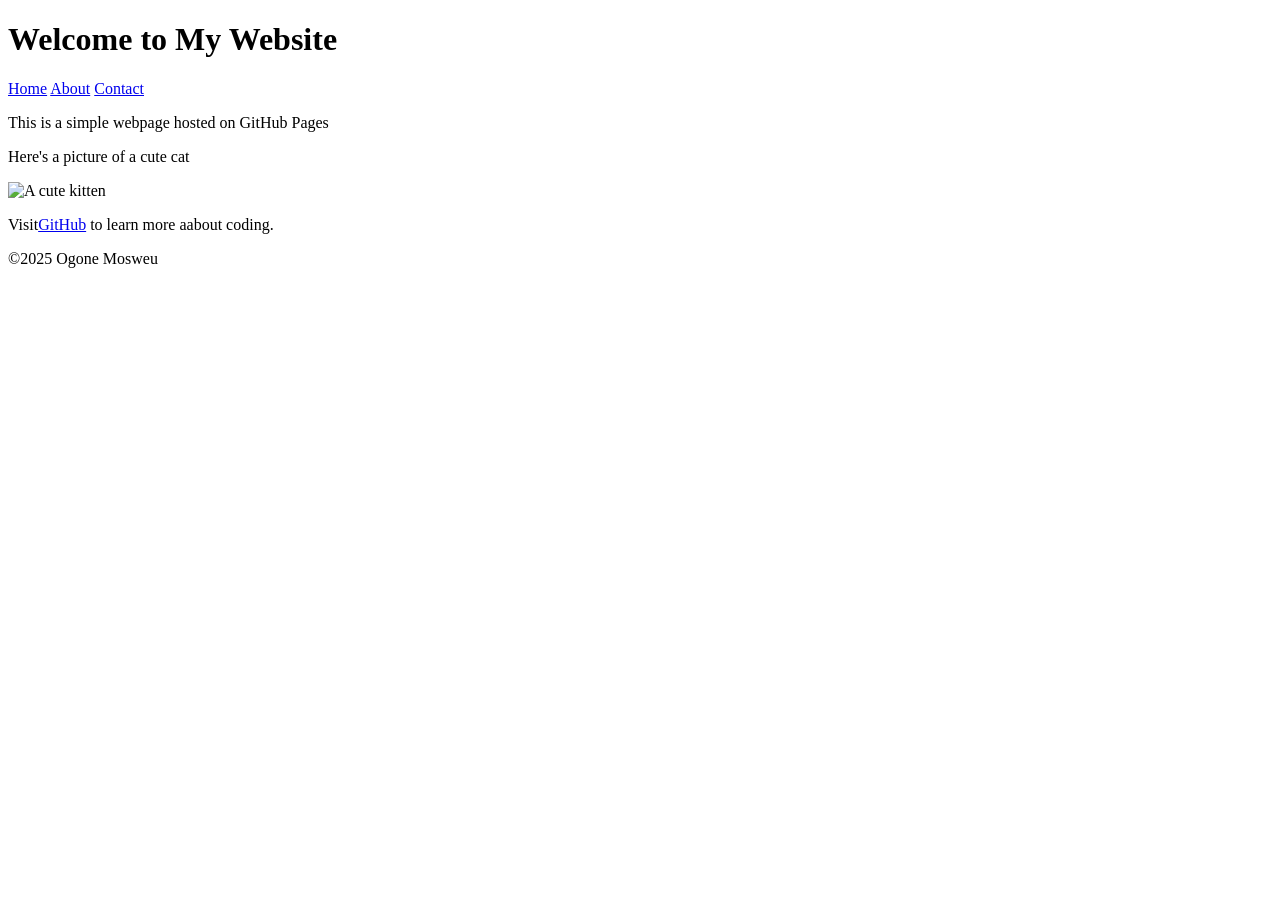
==== index.html @ 442b72e8 "Add navigation links to the header" ====
<!DOCTYPE html>
<html lang="en">
<head>
  <meta charset="UTF-8">
  <meta name="viewport" content="width=device-width, initial-scale=1.0">
  <title>My First Github Page</title>
</head>
  <body>
    <header>
      <h1>Welcome to My Website</h1>
      <nav>
        <a href="index.html">Home</a>
        <a href="about.html">About</a>
        <a href="contact.html">Contact</a>
      </nav>
    </header>

    <main>
      <p>This is a simple webpage hosted on GitHub Pages</p>
      <p>Here's a picture of a cute cat</p>
      <img src="https://placekitten.com/200/300" alt="A cute kitten"> 

      <p>Visit<a href=" https://github.com">GitHub</a> to learn more aabout coding.</p>
    </main>

    <footer>
      <p>&copy;2025 Ogone Mosweu</p>
    </footer>
  </body>
</html>
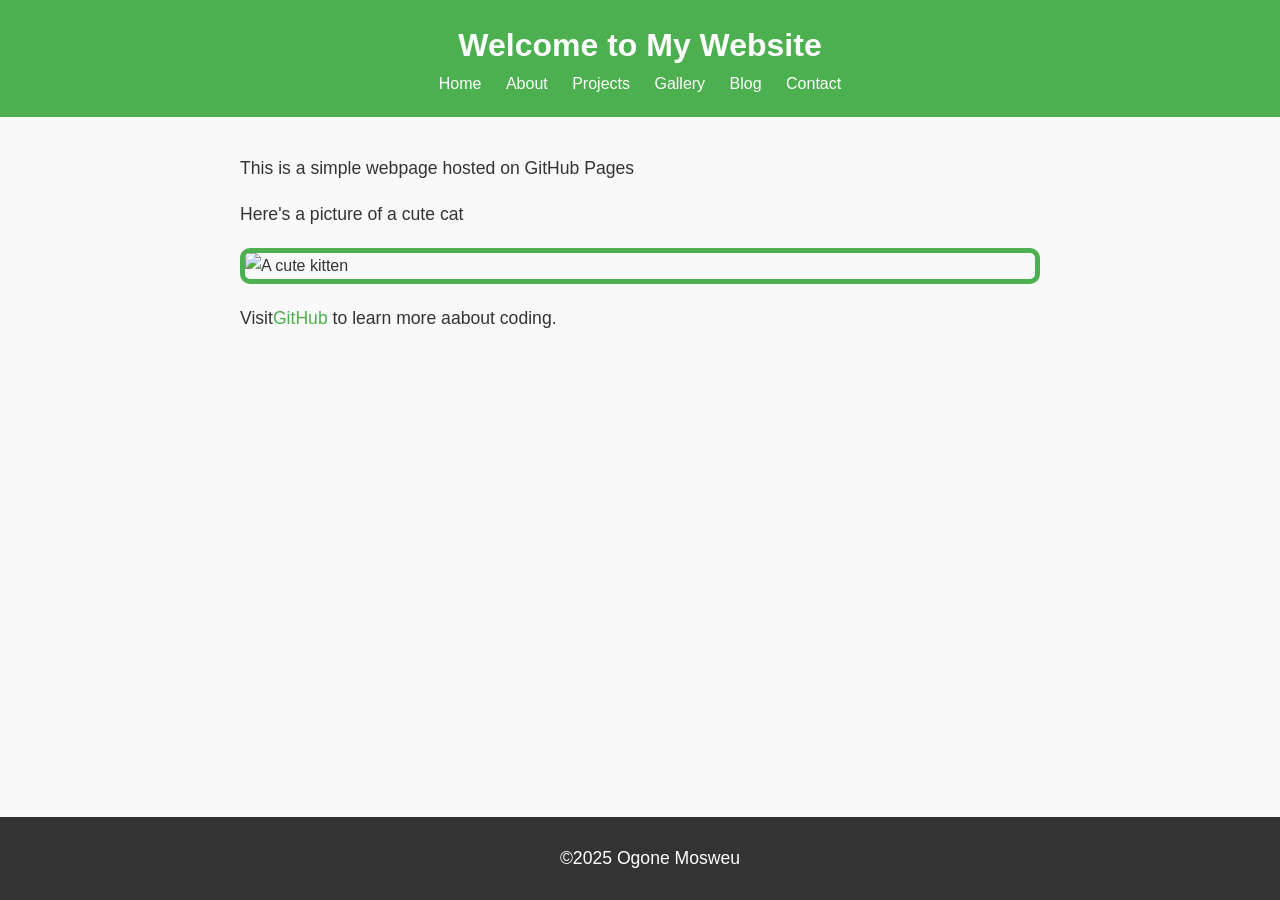
==== commit 60d05021: "Add navigation links for Projects, Gallery, and Blog" ====
--- a/index.html
+++ b/index.html
@@ -4,6 +4,7 @@
   <meta charset="UTF-8">
   <meta name="viewport" content="width=device-width, initial-scale=1.0">
   <title>My First Github Page</title>
+  <link rel="stylesheet" href="styles.css"> 
 </head>
   <body>
     <header>
@@ -11,6 +12,9 @@
       <nav>
         <a href="index.html">Home</a>
         <a href="about.html">About</a>
+        <a href="projects.html">Projects</a>
+        <a href="gallery.html">Gallery</a>
+        <a href="blog.html">Blog</a>
         <a href="contact.html">Contact</a>
       </nav>
     </header>
--- a/styles.css
+++ b/styles.css
@@ -0,0 +1,63 @@
+body {
+  font-family: Arial, sans-serif;
+  color:#333;
+  background-color:#f9f9f9;
+  margin: 0;
+  padding:0;
+  line-height:1.6;
+}
+header{
+  background-color:#4CAF50;
+  color:white;
+  padding:20px;
+  text-align:center;
+}
+header h1{
+  margin:0;
+}
+nav a{
+  color:white;
+  text-decoration:none;
+  margin:0 10px;
+}
+nav a:hover{
+  text-decoration:underline;
+}
+main{
+  padding:20px;
+  max-width:800px;
+  margin:0 auto;
+}
+main img{
+  max-width:100%;
+  height:auto;
+  display:block;
+  margin:20px 0;
+}
+footer{
+  background-color:#333;
+  color:white;
+  text-align:center;
+  padding:10px;
+  position:fixed;
+  bottom:0;
+  width:100%;
+}
+p{
+  font-size:1.1em;
+}
+a{
+  color:#4CAF50;
+  text-decoration:none;
+}
+a:hover{
+  text-decoration:underline;
+}
+img{
+  border:5px solid #4CAF50;
+  border-radius:10px;
+}
+main a[href^="mailto:"]{
+  color:#ff5722;
+  font-weight:bold;
+}
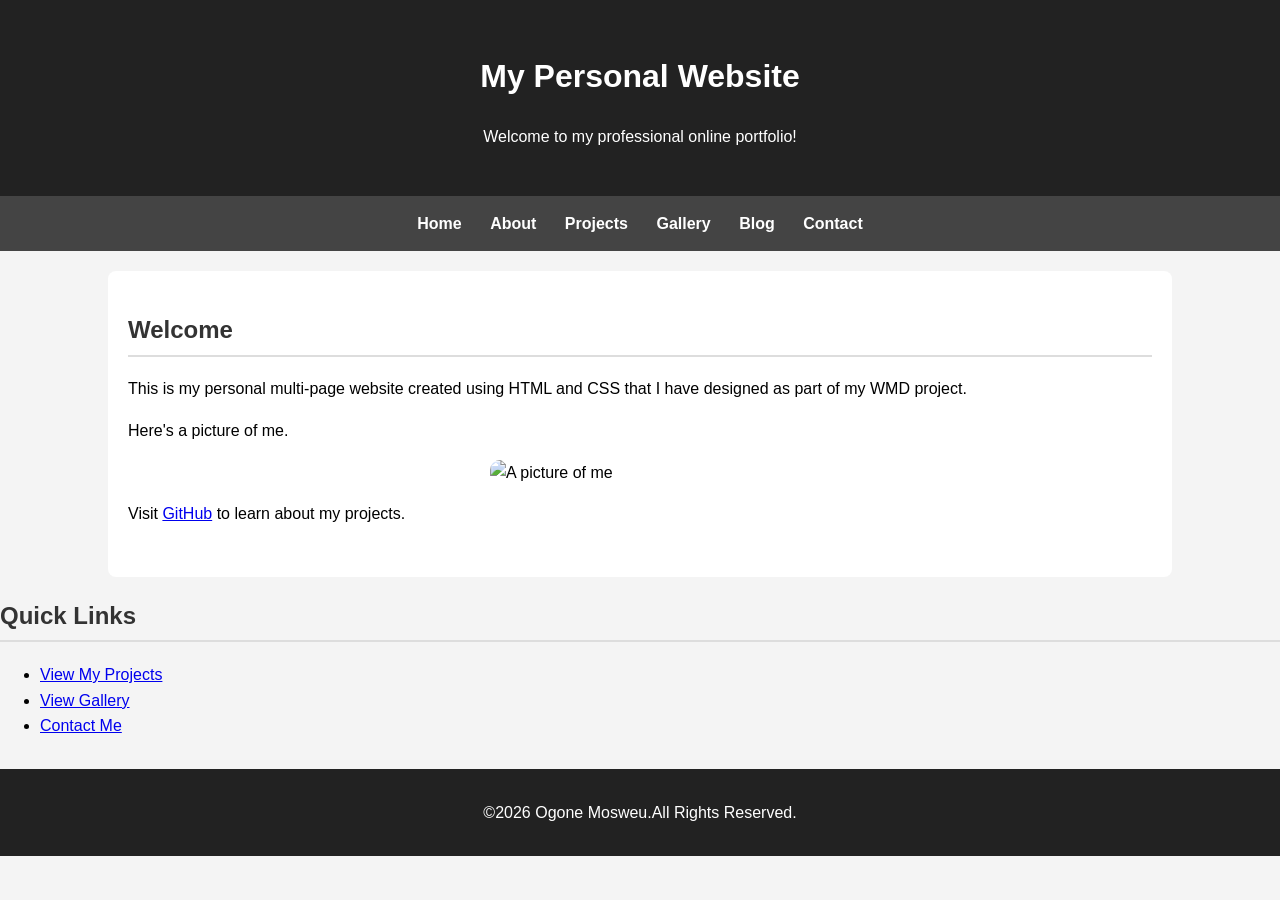
==== commit 364b5c3b: "Update index.html" ====
--- a/index.html
+++ b/index.html
@@ -7,8 +7,11 @@
   <link rel="stylesheet" href="styles.css"> 
 </head>
   <body>
+    <div class="page-layout">
     <header>
-      <h1>Welcome to My Website</h1>
+      <h1>My Personal Website</h1>
+      <p>Welcome to my professional online portfolio!</p>
+      </header>
       <nav>
         <a href="index.html">Home</a>
         <a href="about.html">About</a>
@@ -17,18 +20,29 @@
         <a href="blog.html">Blog</a>
         <a href="contact.html">Contact</a>
       </nav>
-    </header>
 
     <main>
-      <p>This is a simple webpage hosted on GitHub Pages</p>
-      <p>Here's a picture of a cute cat</p>
-      <img src="https://placekitten.com/200/300" alt="A cute kitten"> 
-
-      <p>Visit<a href=" https://github.com">GitHub</a> to learn more aabout coding.</p>
+      <section>
+        <h2>Welcome</h2>
+        <p>This is my personal multi-page website created using HTML and CSS that I have designed as part of my WMD project.</p>
+        <p>Here's a picture of me.</p>
+        <img src="Images/Work_Picture.jpg" alt="A picture of me" style="width: 300px; height: auto;"> 
+      <p>Visit <a href=" https://github.com/Seth-Mosweu">GitHub</a> to learn about my projects.</p>
+      </section>
     </main>
 
+    <aside>
+      <h2>Quick Links</h2>
+      <ul>
+        <li><a href="projects.html">View My Projects</a></li>
+        <li><a href="gallery.html">View Gallery</a></li>
+        <li><a href="contact.html">Contact Me</a></li>
+      </ul>
+    </aside>
+
     <footer>
-      <p>&copy;2025 Ogone Mosweu</p>
+      <p>&copy;2026 Ogone Mosweu.All Rights Reserved.</p>
     </footer>
+    </div>
   </body>
 </html>
--- a/styles.css
+++ b/styles.css
@@ -1,63 +1,220 @@
 body {
   font-family: Arial, sans-serif;
-  color:#333;
-  background-color:#f9f9f9;
+  background-color: #f4f4f4;
   margin: 0;
-  padding:0;
-  line-height:1.6;
-}
-header{
-  background-color:#4CAF50;
-  color:white;
-  padding:20px;
-  text-align:center;
-}
-header h1{
-  margin:0;
-}
-nav a{
-  color:white;
-  text-decoration:none;
-  margin:0 10px;
-}
-nav a:hover{
-  text-decoration:underline;
-}
-main{
-  padding:20px;
-  max-width:800px;
-  margin:0 auto;
-}
-main img{
-  max-width:100%;
-  height:auto;
-  display:block;
-  margin:20px 0;
-}
-footer{
-  background-color:#333;
-  color:white;
-  text-align:center;
-  padding:10px;
-  position:fixed;
-  bottom:0;
-  width:100%;
-}
-p{
-  font-size:1.1em;
-}
-a{
-  color:#4CAF50;
-  text-decoration:none;
-}
-a:hover{
-  text-decoration:underline;
-}
-img{
-  border:5px solid #4CAF50;
-  border-radius:10px;
-}
-main a[href^="mailto:"]{
-  color:#ff5722;
-  font-weight:bold;
-}
+  padding: 0;
+  line-height: 1.6;
+}
+
+header {
+  background-color: #222;
+  color: white;
+  text-align: center;
+  padding: 30px;
+}
+
+nav {
+  background-color: #444;
+  text-align: center;
+  padding: 15px;
+}
+
+nav a {
+  color: white;
+  text-decoration: none;
+  margin: 0 12px;
+  font-weight: bold;
+}
+
+nav a:hover {
+  color: yellow;
+  text-decoration: underline;
+}
+
+main {
+  width: 80%;
+  margin: auto;
+  background: white;
+  padding: 20px;
+  margin-top: 20px;
+  border-radius: 8px;
+}
+
+section {
+  margin-bottom: 30px;
+}
+
+h2 {
+  color: #333;
+  border-bottom: 2px solid #ddd;
+  padding-bottom: 5px;
+}
+
+footer {
+  background-color: #222;
+  color: white;
+  text-align: center;
+  padding: 15px;
+  margin-top: 30px;
+}
+
+img {
+  border-radius: 10px;
+  max-width: 100%;
+  height: auto;
+  display: block;
+  margin: 15px auto;
+}
+ table {
+  width: 100%;
+  border-collapse: collapse;
+  margin-top: 15px;
+ }
+ table th {
+  background-color: #333;
+  color: white;
+  padding: 10px;
+  text-align: left;
+ }
+  table td {
+    border: 1px solid #ccc;
+    padding: 10px;
+  }
+  table tr:nth-child(even) {
+    background-color: #f2f2f2;
+  }
+
+  form {
+    margin-top: 20px;
+  }
+  input, textarea {
+    width: 100%;
+    padding: 10px;
+    margin-top: 8px;
+    border: 1px solid #ccc;
+    border-radius: 5px;
+  }
+  button {
+    background-color: #333;
+    color: white;
+    padding: 12px;
+    border: none;
+    border-radius: 5px;
+    cursor: pointer;
+    margin-top: 10px;
+  }
+  button:hover {
+    background-color: green;
+  }
+grid-example{
+  display: grid;
+  grid-template-columns: repeat(2,1fr);
+  gap: 15px;
+  margin-top: 20px;
+}
+.box{
+  background-color: #ddd;
+  padding: 20px;
+  text-align: center;
+  border-radius: 5px;
+}
+project-grid{
+  display: grid;
+  grid-template-columns: repeat(3,1fr);
+  gap: 20px;
+  margin-top: 20px;
+}
+@media (max-width: 768px) {
+  .project-grid {
+    grid-template-columns: 1fr;
+  }
+}
+gallery-grid{
+  display: grid;
+  grid-template-columns: repeat(4,1fr);
+  gap: 15px;
+  margin-top: 20px;
+}
+gallery-grid img{
+  width: 100%;
+  height: 180px;
+  object-fit: cover;
+  border-radius: 5px;
+}
+@media (max-width: 768px) {
+  .gallery-grid {
+    grid-template-columns: repeat(2,1fr);
+  }
+}
+@media (max-width: 480px) {
+  .gallery-grid {
+    grid-template-columns: 1fr;
+  }
+}
+blog-grid{
+  display: grid;
+  grid-template-columns: repeat(2,1fr);
+  gap: 20px;
+  margin-top: 20px;
+}
+blog-post{
+  background: #f9f9f9;
+  padding: 15px;
+  border-radius: 10px;
+  border: 1px solid #ddd;
+  box-shadow: 0 2px 5px rgba(0,0,0,0.1);
+}
+@media (max-width: 768px) {
+  .blog-grid {
+    grid-template-columns: 1fr;
+  }
+}
+page-layout{
+  display: grid;
+  grid-template-areas: 
+    "header header"
+    "nav nav"
+    "main main"
+    "footer footer";
+
+grid-template-columns: 2fr 1fr;
+gap:20px;
+width:90%;
+margin:auto;
+margin-top:20px;
+}
+page-layout header{
+  grid-area: header;
+}
+page-layout nav{
+  grid-area: nav;
+}
+page-layout main{
+  grid-area: main;
+}
+page-layout aside{
+  grid-area: aside;
+  background:#eee;
+  padding: 15px;
+  border-radius: 10px;
+}
+page-layout footer{
+  grid-area: footer;
+}
+@media (max-width:768px){
+  page-layout{
+    grid-template-areas:
+      "header"
+      "nav"
+      "main"
+      "aside"
+      "footer";
+      Grid-template-columns: 1fr;
+  }
+}
+.project-card,.blog-post{
+  transition: transform 0.3s;
+}
+.project-card:hover,.blog-post:hover{
+  transform: scale(1.03);
+}
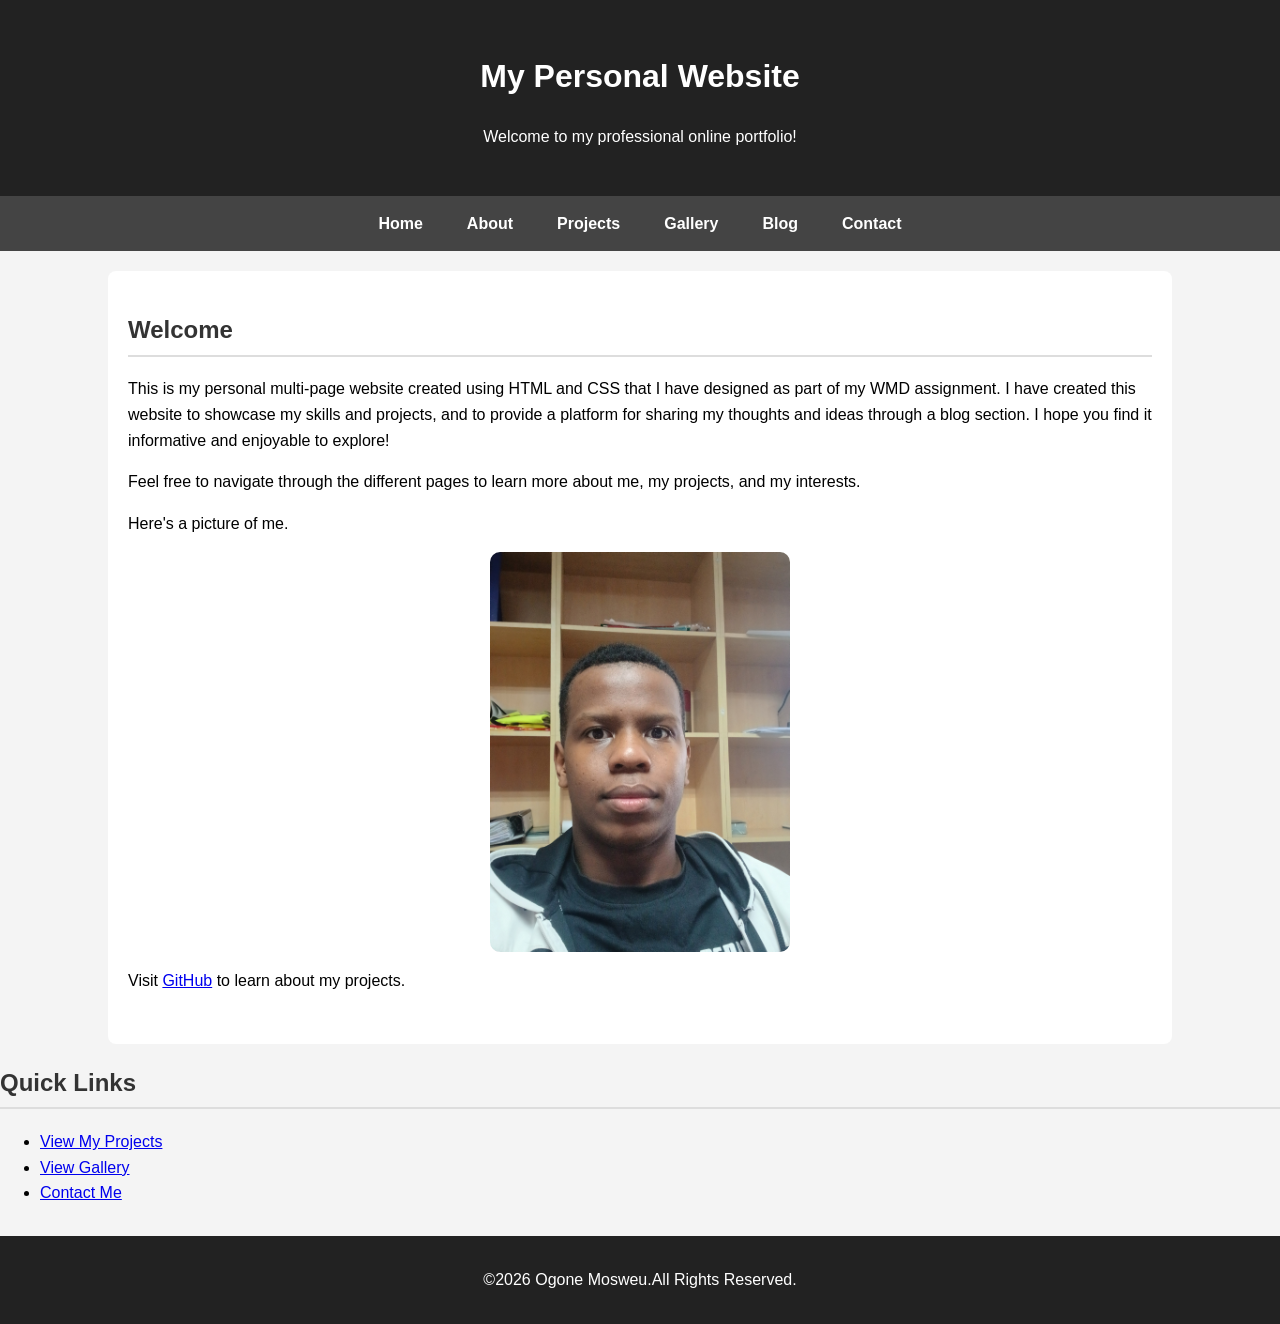
==== commit 083e1642: "Update GitHub link" ====
--- a/index.html
+++ b/index.html
@@ -24,10 +24,13 @@
     <main>
       <section>
         <h2>Welcome</h2>
-        <p>This is my personal multi-page website created using HTML and CSS that I have designed as part of my WMD project.</p>
+        <p>This is my personal multi-page website created using HTML and CSS that I have designed as part of my WMD assignment.
+          I have created this website to showcase my skills and projects, and to provide a platform for sharing my thoughts and ideas through a blog section. I hope you find it informative and enjoyable to explore!</p>
+          <p>Feel free to navigate through the different pages to learn more about me, my projects, and my interests.</
+        </p>
         <p>Here's a picture of me.</p>
         <img src="Images/Work_Picture.jpg" alt="A picture of me" style="width: 300px; height: auto;"> 
-      <p>Visit <a href=" https://github.com/Seth-Mosweu">GitHub</a> to learn about my projects.</p>
+      <p>Visit <a href=" https://github.com/cse25-425">GitHub</a> to learn about my projects.</p>
       </section>
     </main>
 
--- a/styles.css
+++ b/styles.css
@@ -15,7 +15,10 @@
 
 nav {
   background-color: #444;
-  text-align: center;
+  display: flex;
+  justify-content: center;
+  gap: 20px;
+  flex-wrap: wrap;
   padding: 15px;
 }
 
@@ -65,36 +68,36 @@
   display: block;
   margin: 15px auto;
 }
- table {
+table {
   width: 100%;
   border-collapse: collapse;
   margin-top: 15px;
- }
- table th {
+ } 
+table th {
   background-color: #333;
   color: white;
   padding: 10px;
   text-align: left;
  }
-  table td {
+table td {
     border: 1px solid #ccc;
     padding: 10px;
   }
-  table tr:nth-child(even) {
+table tr:nth-child(even) {
     background-color: #f2f2f2;
   }
 
-  form {
+form {
     margin-top: 20px;
   }
-  input, textarea {
+input, textarea {
     width: 100%;
     padding: 10px;
     margin-top: 8px;
     border: 1px solid #ccc;
     border-radius: 5px;
   }
-  button {
+button {
     background-color: #333;
     color: white;
     padding: 12px;
@@ -103,9 +106,61 @@
     cursor: pointer;
     margin-top: 10px;
   }
-  button:hover {
+button:hover {
     background-color: green;
   }
+two-column-layout {
+  display: flex;
+  gap: 20px;
+  margin-top: 20px;
+}
+.sidebar{
+  background-color: #eee;
+  padding: 15px;
+  border-radius: 8px;
+  width: 30%;
+}  
+.content-area{
+  width: 70%;
+}
+@media(max-width:768px){
+  main{
+    width: 95%;
+  }
+  two-column-layout{
+    flex-direction: column;
+  }
+  .sidebar, .content-area{
+    width: 100%;
+  }
+  nav{
+    flex-direction: column;
+    align-items: center;
+  }
+  .project-card{
+    width: 100%;
+  }  
+}
+
+.project-container{
+  display: flex;
+  flex-wrap: wrap;
+  gap: 20px;
+  margin-top: 20px;
+}
+.project-card{
+  background-color: #f9f9f9;
+  border: 1px solid #ddd;
+  border-radius: 8px;
+  padding: 15px;
+  width: 280px;
+  flex-grow: 1;
+  box-shadow: 0px 2px 5px rgba(0,0,0,0.1);
+}
+.project-card h3{
+  margin-top:0;
+  color:#222;
+}  
 grid-example{
   display: grid;
   grid-template-columns: repeat(2,1fr);
@@ -128,6 +183,17 @@
   .project-grid {
     grid-template-columns: 1fr;
   }
+}
+.gallery-container{
+  display: flex;
+  flex-wrap: wrap;
+  gap: 15px;
+  justify-content: center;
+}
+.gallery-container img{
+  width: 200px;
+  height: 150px;
+  object-fit: cover;
 }
 gallery-grid{
   display: grid;
